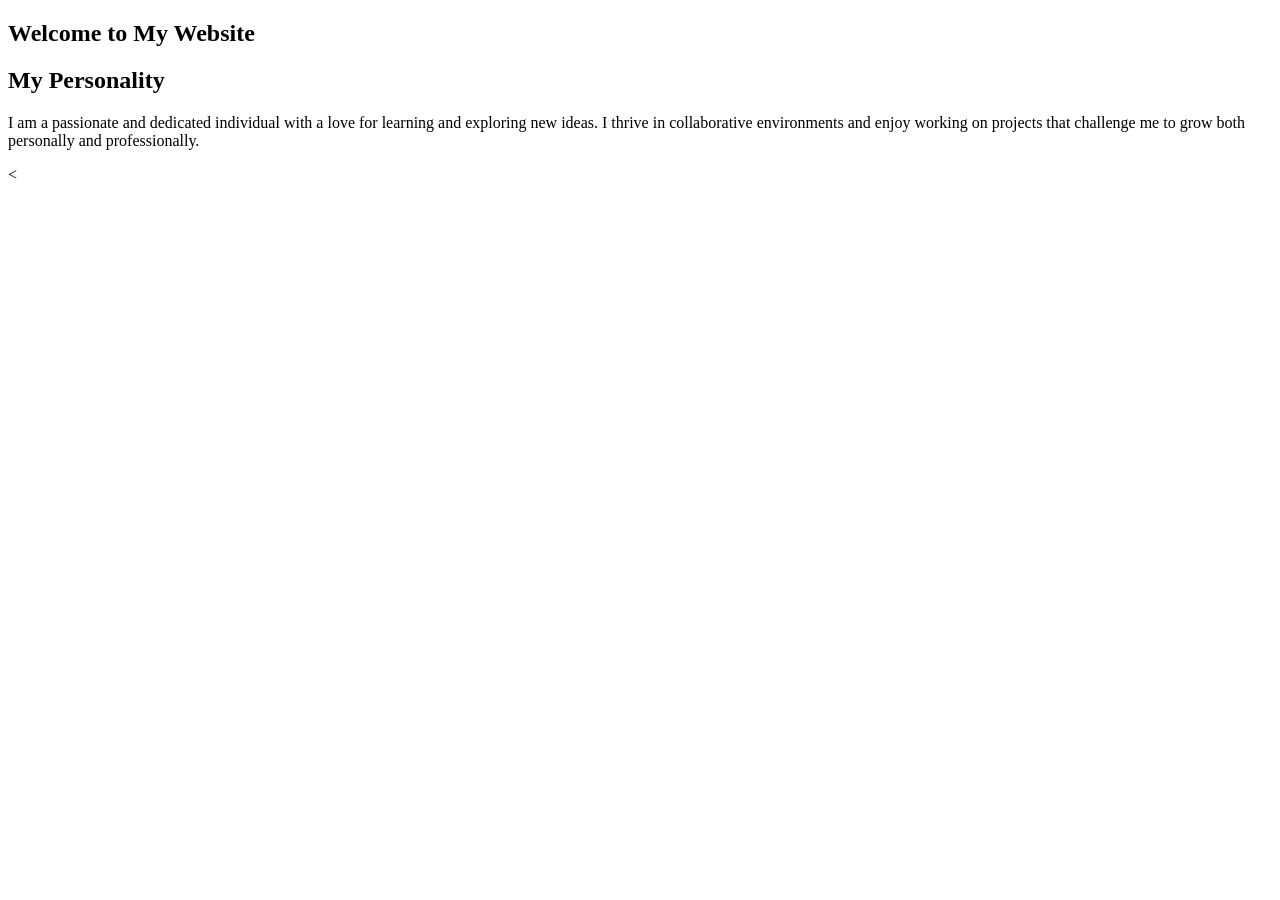
==== index.html @ 3e755cde "rearrange html page, add css stickybar and add stickybar_content.js rearrange html for styling in fu" ====
<!DOCTYPE html>
<html lang="en">
<head>
    <meta charset="UTF-8">
    <meta name="viewport" content="width=device-width, initial-scale=1.0">
    <title>Document</title>
</head>
<body>
    <section id="intro">
        <div id="welcome">
            <h1>Welcome to My Website</h1>
        </div>
        <section id="personality">
            <div class="Heading">
                <h2>My Personality</h2>
            </div>
            <div class="Content">
                <p>I am a passionate and dedicated individual with a love for learning and exploring new ideas. I thrive in collaborative environments and enjoy working on projects that challenge me to grow both personally and professionally.</p>
            </div>
        </section>
    </section>
    <div class="stickyBar">
        <script></script>
    </div>
    <
</html>
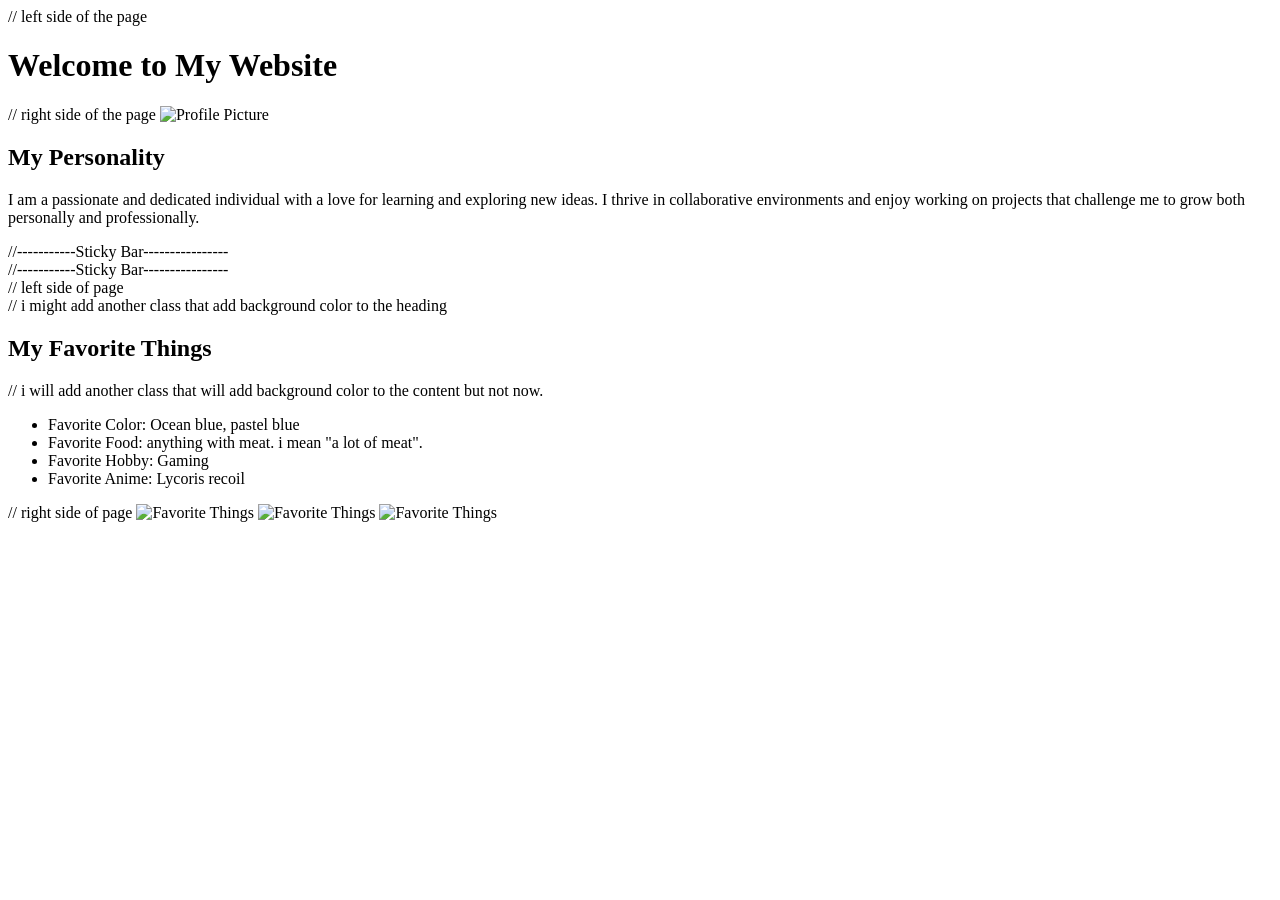
==== commit cab6583f: "another rearrange html and add stickybar css also add another html" ====
--- a/index.html
+++ b/index.html
@@ -7,21 +7,48 @@
     <title>Document</title>
 </head>
 <body>
-    <section id="intro">
-        <div id="welcome">
-            <h1>Welcome to My Website</h1>
+    <div id="intro">
+        <div> // left side of the page
+            <div id="welcome">
+                <h1>Welcome to My Website</h1>
+            </div>
         </div>
-        <section id="personality">
-            <div class="Heading">
-                <h2>My Personality</h2>
+        <div> // right side of the page
+            <img src="images/profile.jpg" alt="Profile Picture" id="profilePic">
+            <div id="personality">
+                <div class="Heading">
+                    <h2>My Personality</h2>
+                </div>
+                <div class="Content">
+                    <p>I am a passionate and dedicated individual with a love for learning and exploring new ideas. I thrive in collaborative environments and enjoy working on projects that challenge me to grow both personally and professionally.</p>
+                </div>
             </div>
-            <div class="Content">
-                <p>I am a passionate and dedicated individual with a love for learning and exploring new ideas. I thrive in collaborative environments and enjoy working on projects that challenge me to grow both personally and professionally.</p>
+        </div>
+    </div>
+    //-----------Sticky Bar----------------
+    <div class="stickyBar">
+        <script src="js/stickyBar.js"></script>
+    </div>
+    //-----------Sticky Bar----------------
+    <div id="myFavorite">
+        <div> // left side of page
+            <div class="Heading"> // i might add another class that add background color to the heading
+                <h2>My Favorite Things</h2>
             </div>
-        </section>
-    </section>
-    <div class="stickyBar">
-        <script></script>
+            <div class="Content"> // i will add another class that will add background color to the content but not now.
+                <ul>
+                    <li>Favorite Color: Ocean blue, pastel blue</li>
+                    <li>Favorite Food: anything with meat. i mean "a lot of meat".</li>
+                    <li>Favorite Hobby: Gaming</li>
+                    <li>Favorite Anime: Lycoris recoil</li>
+                </ul>
+            </div>
+        </div>
+        <div> // right side of page
+            <img src="images/favorite.jpg" alt="Favorite Things" id="favoritePic">
+            <img src="images/favorite.jpg" alt="Favorite Things" id="favoritePic">
+            <img src="images/favorite.jpg" alt="Favorite Things" id="favoritePic">
+        </div>
     </div>
-    <
+</body>
 </html>
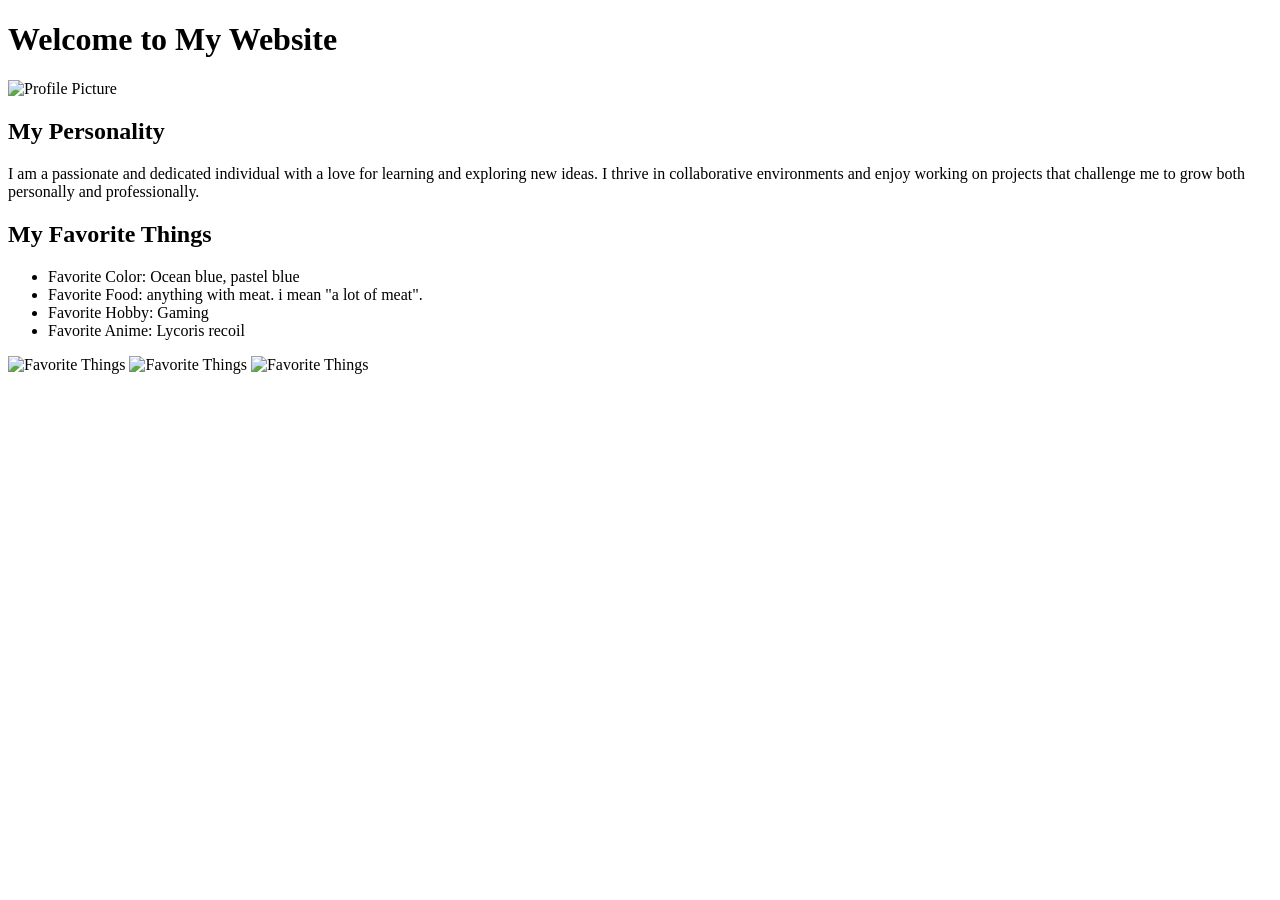
==== commit 4d17f528: "fix comment js form to html form." ====
--- a/index.html
+++ b/index.html
@@ -8,12 +8,12 @@
 </head>
 <body>
     <div id="intro">
-        <div> // left side of the page
+        <div> <!-- left side of the page -->
             <div id="welcome">
                 <h1>Welcome to My Website</h1>
             </div>
         </div>
-        <div> // right side of the page
+        <div> <!-- right side of the page -->
             <img src="images/profile.jpg" alt="Profile Picture" id="profilePic">
             <div id="personality">
                 <div class="Heading">
@@ -25,17 +25,17 @@
             </div>
         </div>
     </div>
-    //-----------Sticky Bar----------------
+    <!-------------Sticky Bar------------------>
     <div class="stickyBar">
         <script src="js/stickyBar.js"></script>
     </div>
-    //-----------Sticky Bar----------------
+    <!-------------Sticky Bar------------------>
     <div id="myFavorite">
-        <div> // left side of page
-            <div class="Heading"> // i might add another class that add background color to the heading
+        <div> <!-- left side of page -->
+            <div class="Heading"> <!-- i might add another class that add background color to the heading -->
                 <h2>My Favorite Things</h2>
             </div>
-            <div class="Content"> // i will add another class that will add background color to the content but not now.
+            <div class="Content"> <!-- i will add another class that will add background color to the content but not now. -->
                 <ul>
                     <li>Favorite Color: Ocean blue, pastel blue</li>
                     <li>Favorite Food: anything with meat. i mean "a lot of meat".</li>
@@ -44,7 +44,7 @@
                 </ul>
             </div>
         </div>
-        <div> // right side of page
+        <div> <!-- right side of page -->
             <img src="images/favorite.jpg" alt="Favorite Things" id="favoritePic">
             <img src="images/favorite.jpg" alt="Favorite Things" id="favoritePic">
             <img src="images/favorite.jpg" alt="Favorite Things" id="favoritePic">
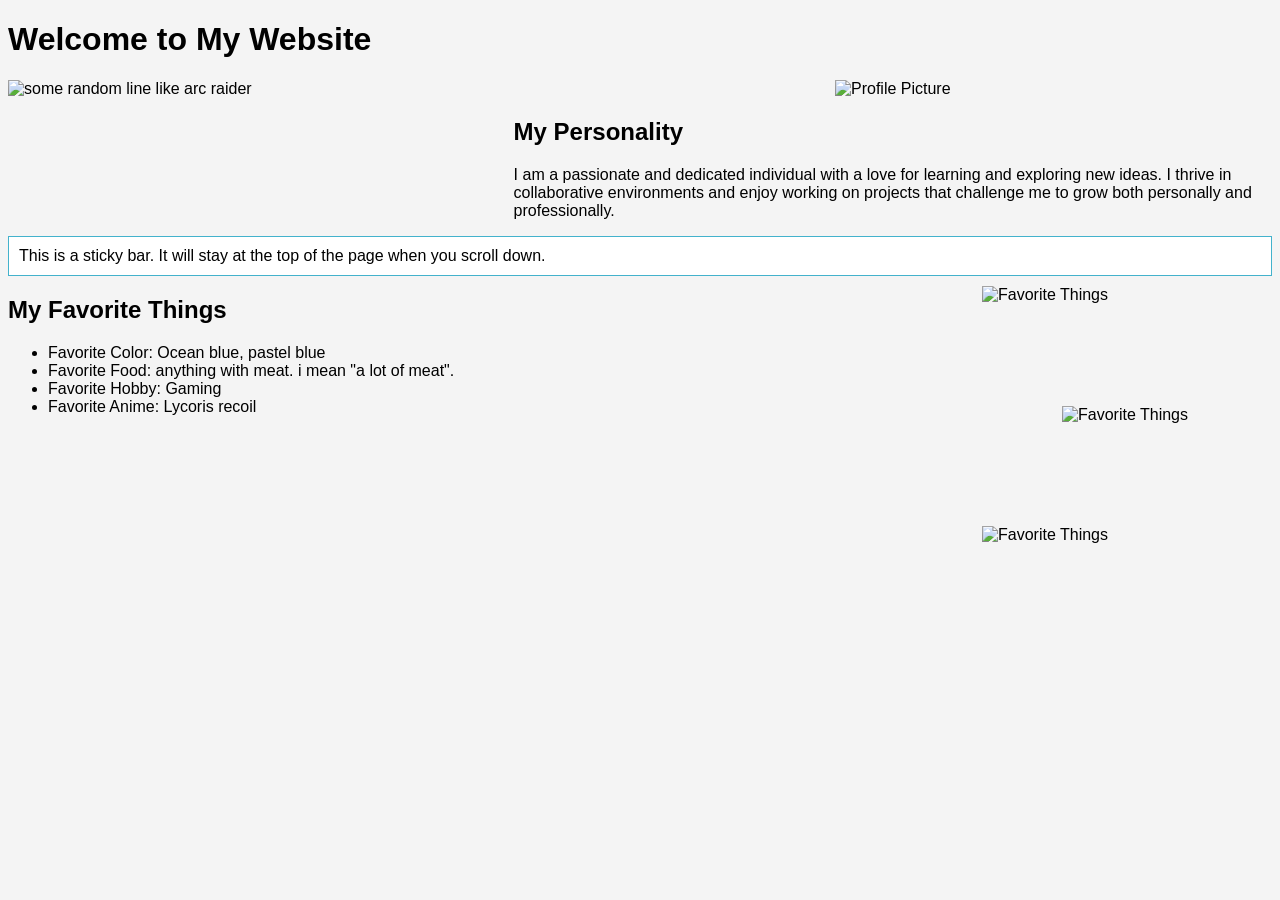
==== commit 05097300: "arrange my fav section and add info for json parsing" ====
--- a/index.html
+++ b/index.html
@@ -4,17 +4,20 @@
 <head>
     <meta charset="UTF-8">
     <meta name="viewport" content="width=device-width, initial-scale=1.0">
+    <link rel="stylesheet" href="css/css.css">
     <title>Document</title>
 </head>
 <body>
-    <div id="intro">
-        <div> <!-- left side of the page -->
-            <div id="welcome">
-                <h1>Welcome to My Website</h1>
+    <div id="intro"> 
+        <div id="welcome">
+            <h1>Welcome to My Website</h1>
+        </div>
+        <div class="flex-wrapper"> <!-- wrap parent to behave like row. -->
+            <div class="left-side">
+                <img src="https://fastly.picsum.photos/id/170/200/300.jpg?hmac=8MNcDgapCZN2mHu0jnLxPWkxuwz9rq4TMQfQsYTINCk" alt="some random line like arc raider" id="introPic">
             </div>
-        </div>
-        <div> <!-- right side of the page -->
-            <img src="images/profile.jpg" alt="Profile Picture" id="profilePic">
+            <div class="right-side"> <!-- also here, we will add intro class too! -->
+            <img src="https://fastly.picsum.photos/id/558/200/200.jpg?hmac=tFHyh9KzOASFBog3Hpj6oSkBkBr90f67Yuejl0XnFDM" alt="Profile Picture" id="profilePic">
             <div id="personality">
                 <div class="Heading">
                     <h2>My Personality</h2>
@@ -24,14 +27,18 @@
                 </div>
             </div>
         </div>
+        </div>
+        
     </div>
     <!-------------Sticky Bar------------------>
     <div class="stickyBar">
-        <script src="js/stickyBar.js"></script>
+        <!-- <script src="js/stickyBar.js"></script> -->
+         <span id="stickyBarText">This is a sticky bar. It will stay at the top of the page when you scroll down.</span>
     </div>
     <!-------------Sticky Bar------------------>
-    <div id="myFavorite">
-        <div> <!-- left side of page -->
+    
+    <div id="myFavorite" class="flex-wrapper"> 
+        <div class="left-side"> <!-- left side of page -->
             <div class="Heading"> <!-- i might add another class that add background color to the heading -->
                 <h2>My Favorite Things</h2>
             </div>
@@ -44,11 +51,14 @@
                 </ul>
             </div>
         </div>
-        <div> <!-- right side of page -->
-            <img src="images/favorite.jpg" alt="Favorite Things" id="favoritePic">
-            <img src="images/favorite.jpg" alt="Favorite Things" id="favoritePic">
-            <img src="images/favorite.jpg" alt="Favorite Things" id="favoritePic">
+        <div class="right-side column"> <!-- right side of page -->
+            <div class="favImage column">
+                <img src="images/favorite.jpg" alt="Favorite Things" id="favoritePic" class="away-right mini-image">
+                <img src="images/favorite.jpg" alt="Favorite Things" id="favoritePic" class="away-left mini-image">
+                <img src="images/favorite.jpg" alt="Favorite Things" id="favoritePic" class="away-right mini-image">
+            </div>
         </div>
     </div>
+    
 </body>
 </html>
--- a/css/css.css
+++ b/css/css.css
@@ -0,0 +1,48 @@
+div.stickyBar {
+    position: sticky;
+    top:0;
+    padding: 10px;
+    background-color: #ffffff;
+    border: 1px solid #43B2CC;
+}
+
+.flex-wrapper {
+    display: flex;
+}
+
+.left-side {
+    flex: 40;
+}
+
+#intro .flex-wrapper .right-side {
+    flex: 60;
+    display: flex;
+    flex-direction: column;
+    align-items: center;
+}
+
+.column {
+    display: flex;
+    flex-direction: column;
+    align-items: right;
+    min-width: 300px;
+}
+
+.mini-image {
+    width: 200px;
+    height: 100px;
+    margin: 10px;
+}
+
+.away-right {
+    margin-right: 30%;
+}
+
+.away-left {
+    margin-left: 30%;
+}
+
+body {
+    font-family: Arial, sans-serif;
+    background-color: #f4f4f4;
+}
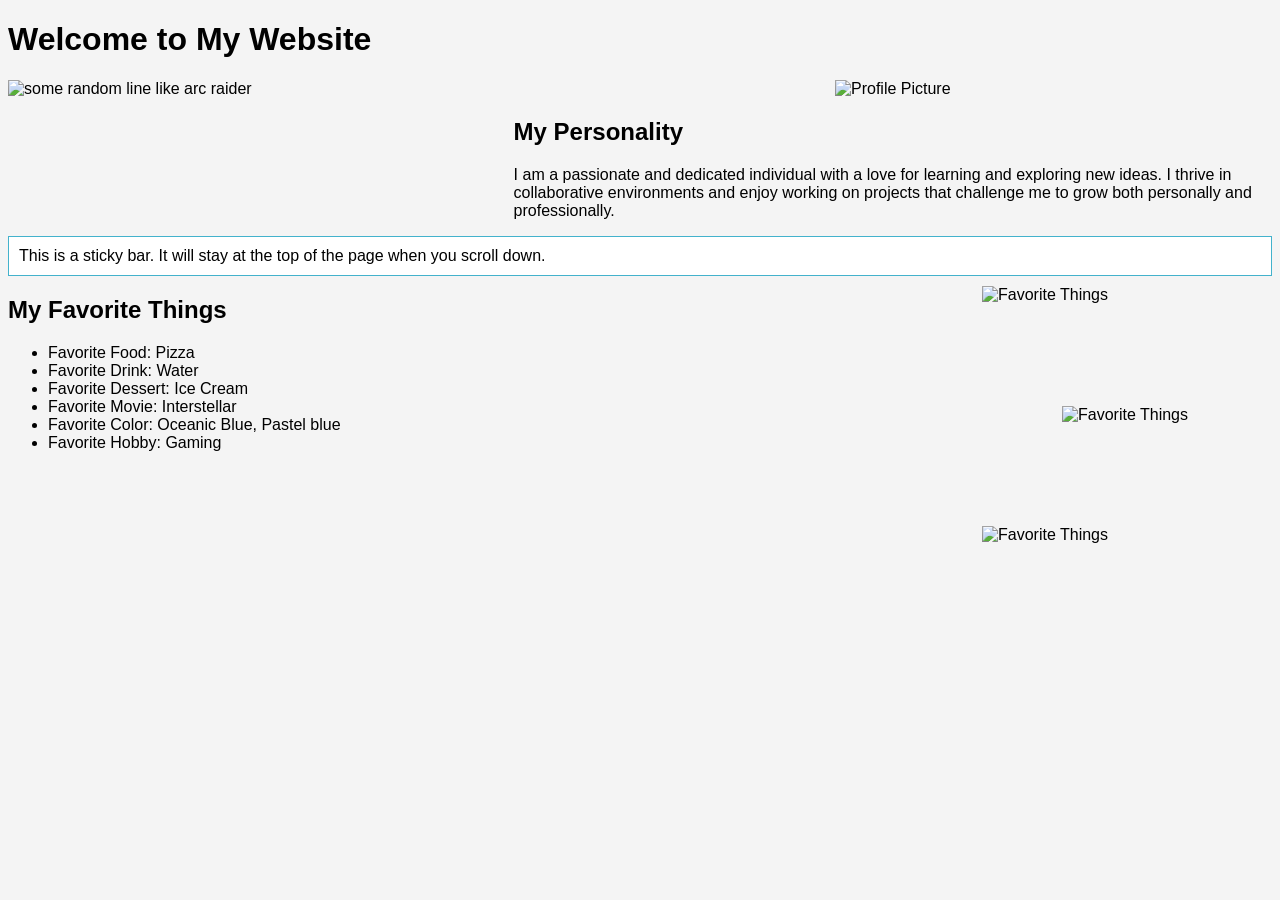
==== commit ea3f4771: "parsing json to my favorite list" ====
--- a/index.html
+++ b/index.html
@@ -31,7 +31,7 @@
         
     </div>
     <!-------------Sticky Bar------------------>
-    <div class="stickyBar">
+    <div class="stickyBar"> <!--hover element-->
         <!-- <script src="js/stickyBar.js"></script> -->
          <span id="stickyBarText">This is a sticky bar. It will stay at the top of the page when you scroll down.</span>
     </div>
@@ -43,15 +43,17 @@
                 <h2>My Favorite Things</h2>
             </div>
             <div class="Content"> <!-- i will add another class that will add background color to the content but not now. -->
-                <ul>
-                    <li>Favorite Color: Ocean blue, pastel blue</li>
+                <ul id="favoriteList">
+
+                    <!-- <li>Favorite Color: Ocean blue, pastel blue</li>
                     <li>Favorite Food: anything with meat. i mean "a lot of meat".</li>
                     <li>Favorite Hobby: Gaming</li>
-                    <li>Favorite Anime: Lycoris recoil</li>
+                    <li>Favorite Anime: Lycoris recoil</li> -->
                 </ul>
             </div>
         </div>
         <div class="right-side column"> <!-- right side of page -->
+            
             <div class="favImage column">
                 <img src="images/favorite.jpg" alt="Favorite Things" id="favoritePic" class="away-right mini-image">
                 <img src="images/favorite.jpg" alt="Favorite Things" id="favoritePic" class="away-left mini-image">
@@ -59,6 +61,6 @@
             </div>
         </div>
     </div>
-    
+<script src="js/favThing.js"></script>
 </body>
 </html>
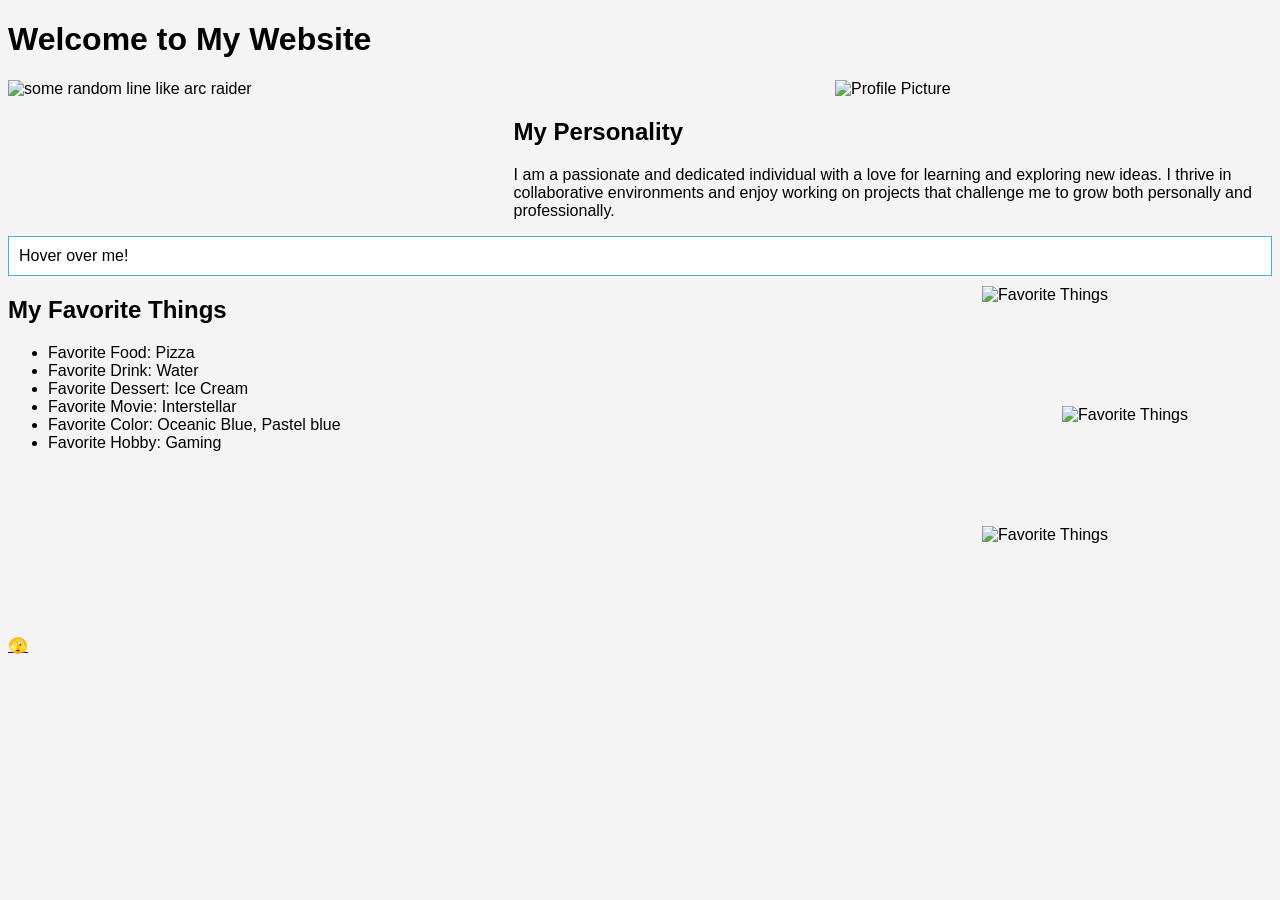
==== commit ef4368d7: "add hidden door" ====
--- a/index.html
+++ b/index.html
@@ -32,8 +32,7 @@
     </div>
     <!-------------Sticky Bar------------------>
     <div class="stickyBar"> <!--hover element-->
-        <!-- <script src="js/stickyBar.js"></script> -->
-         <span id="stickyBarText">This is a sticky bar. It will stay at the top of the page when you scroll down.</span>
+        <span>Hover over me!</span>
     </div>
     <!-------------Sticky Bar------------------>
     
@@ -54,7 +53,7 @@
         </div>
         <div class="right-side column"> <!-- right side of page -->
             
-            <div class="favImage column">
+            <div class="column">
                 <img src="images/favorite.jpg" alt="Favorite Things" id="favoritePic" class="away-right mini-image">
                 <img src="images/favorite.jpg" alt="Favorite Things" id="favoritePic" class="away-left mini-image">
                 <img src="images/favorite.jpg" alt="Favorite Things" id="favoritePic" class="away-right mini-image">
@@ -62,5 +61,9 @@
         </div>
     </div>
 <script src="js/favThing.js"></script>
+<script src="js/stickyBar_Content.js"></script>
 </body>
+<footer>
+    <a href="rickylucky.html">🫣</a>
+</footer>
 </html>
--- a/css/css.css
+++ b/css/css.css
@@ -3,6 +3,14 @@
     top:0;
     padding: 10px;
     background-color: #ffffff;
+    border: 1px solid #43B2CC;
+}
+.stickyBar-hover {
+    position: sticky;
+    top:0;
+    padding: 10px;
+    background-color: #43B2CC;
+    color: #ffffff;
     border: 1px solid #43B2CC;
 }
 
@@ -45,4 +53,5 @@
 body {
     font-family: Arial, sans-serif;
     background-color: #f4f4f4;
-}+}
+
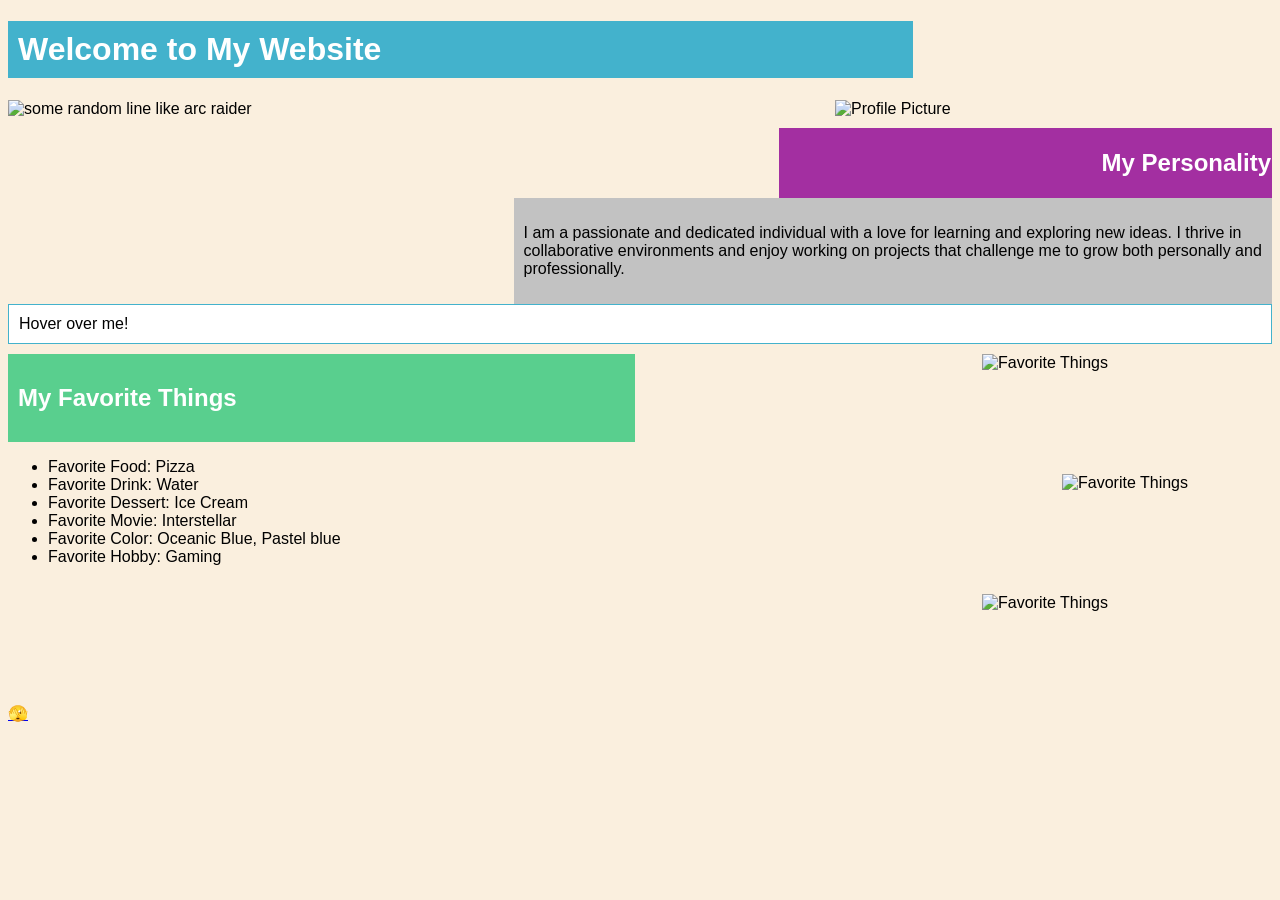
==== commit 33631683: "update css" ====
--- a/index.html
+++ b/index.html
@@ -17,7 +17,7 @@
                 <img src="https://fastly.picsum.photos/id/170/200/300.jpg?hmac=8MNcDgapCZN2mHu0jnLxPWkxuwz9rq4TMQfQsYTINCk" alt="some random line like arc raider" id="introPic">
             </div>
             <div class="right-side"> <!-- also here, we will add intro class too! -->
-            <img src="https://fastly.picsum.photos/id/558/200/200.jpg?hmac=tFHyh9KzOASFBog3Hpj6oSkBkBr90f67Yuejl0XnFDM" alt="Profile Picture" id="profilePic">
+            <img src="https://fastly.picsum.photos/id/432/500/300.jpg?hmac=c46VjMG7vtb_TVYK92wkAotf6bpCZN590uPwatnxdGI" alt="Profile Picture" id="profilePic">
             <div id="personality">
                 <div class="Heading">
                     <h2>My Personality</h2>
--- a/css/css.css
+++ b/css/css.css
@@ -20,6 +20,20 @@
 
 .left-side {
     flex: 40;
+}
+.left-side img {
+    max-width: 75%;
+    width: 350px;
+    min-width: 150px;
+    height: auto;
+}
+
+#myFavorite .left-side .Heading {
+    background-color: #59CF8E;
+    color: #ffffff;
+    margin-top: 10px;
+    margin-right: 35%;
+    padding: 10px;
 }
 
 #intro .flex-wrapper .right-side {
@@ -52,6 +66,26 @@
 
 body {
     font-family: Arial, sans-serif;
-    background-color: #f4f4f4;
+    background-color: #FAEFDE;
 }
 
+h1 {
+    background-color: #43B2CC;
+    color: #ffffff;
+    max-width:70%;
+    padding: 10px;
+}
+
+#personality .Heading {
+    background-color: #A32FA1;
+    color: #ffffff;
+    padding: 1px;
+    text-align: right;
+    margin-left: 35%;
+    margin-top: 10px;
+}
+#personality .Content {
+    background-color: #C2C2C2;
+    padding: 10px;
+}
+
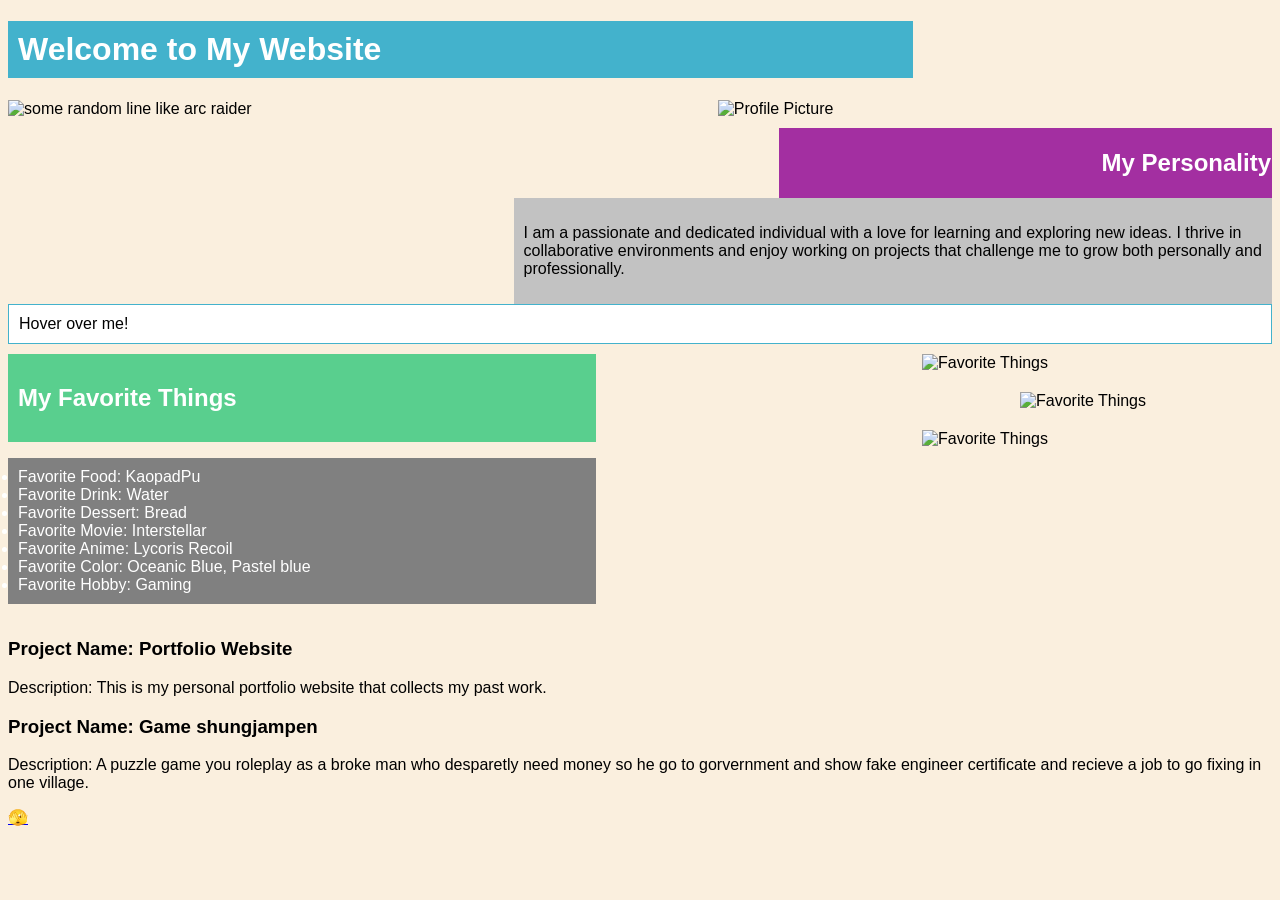
==== commit 5fa20132: "add portfolio section and rearrange html" ====
--- a/index.html
+++ b/index.html
@@ -14,10 +14,10 @@
         </div>
         <div class="flex-wrapper"> <!-- wrap parent to behave like row. -->
             <div class="left-side">
-                <img src="https://fastly.picsum.photos/id/170/200/300.jpg?hmac=8MNcDgapCZN2mHu0jnLxPWkxuwz9rq4TMQfQsYTINCk" alt="some random line like arc raider" id="introPic">
+                <img src="https://encrypted-tbn0.gstatic.com/images?q=tbn:ANd9GcSnAqkatZyK6DjBAkE_23xKL0FhRpsJwVi-4dh-SWDWnw&s=10" alt="some random line like arc raider" id="introPic">
             </div>
             <div class="right-side"> <!-- also here, we will add intro class too! -->
-            <img src="https://fastly.picsum.photos/id/432/500/300.jpg?hmac=c46VjMG7vtb_TVYK92wkAotf6bpCZN590uPwatnxdGI" alt="Profile Picture" id="profilePic">
+            <img src="https://encrypted-tbn0.gstatic.com/images?q=tbn:ANd9GcRnfWgXnxgkjvfpD1BZOIpAPeXzb8nnzEfJWGYwegkK2g&s=10" alt="Profile Picture" id="profilePic">
             <div id="personality">
                 <div class="Heading">
                     <h2>My Personality</h2>
@@ -54,13 +54,17 @@
         <div class="right-side column"> <!-- right side of page -->
             
             <div class="column">
-                <img src="images/favorite.jpg" alt="Favorite Things" id="favoritePic" class="away-right mini-image">
-                <img src="images/favorite.jpg" alt="Favorite Things" id="favoritePic" class="away-left mini-image">
-                <img src="images/favorite.jpg" alt="Favorite Things" id="favoritePic" class="away-right mini-image">
+                <img src="https://scontent.fbkk6-1.fna.fbcdn.net/v/t39.30808-6/480803025_655920016994834_317621681046893631_n.jpg?stp=dst-jpg_tt6&cstp=mx1920x1080&ctp=s1920x1080&_nc_cat=102&_nc_map=urlgen_bucketless&ccb=1-7&_nc_sid=127cfc&_nc_ohc=0roDFV1UhkIQ7kNvwGqM_5a&_nc_oc=AdrQOkyd1tZZ3hfvYDYOPEiEtTvK1uKGfM7P3zy5890YKLdPkZ7tqRS9knj3YNRrxvU&_nc_zt=23&_nc_ht=scontent.fbkk6-1.fna&_nc_gid=RIKZPGGiOCCBohpO3n0L9g&_nc_ss=7b289&oh=00_AQQIbR-2mgiQqw9iHyQH3ZkBYGQGZIQExpxOLKFNOm_FHQ&oe=6B01E22A" alt="Favorite Things" id="favoritePic" class="away-right mini-image">
+                <img src="https://cdn-useast1.kapwing.com/static/templates/interstellar-51-years-meme-template-full-47269505.webp" alt="Favorite Things" id="favoritePic" class="away-left mini-image">
+                <img src="https://encrypted-tbn0.gstatic.com/images?q=tbn:ANd9GcQ-B3a911rci1w8IIDHu18iz9W-BqckCLu85efWunBNMw&s=10" alt="Favorite Things" id="favoritePic" class="away-right mini-image">
             </div>
         </div>
     </div>
+    <div id="portfolio">
+        
+    </div>
 <script src="js/favThing.js"></script>
+<script src="js/portfoilio.js"></script>
 <script src="js/stickyBar_Content.js"></script>
 </body>
 <footer>
--- a/css/css.css
+++ b/css/css.css
@@ -22,6 +22,13 @@
     flex: 40;
 }
 .left-side img {
+    max-width: 75%;
+    width: 350px;
+    min-width: 150px;
+    height: auto;
+}
+
+.right-side img {
     max-width: 75%;
     width: 350px;
     min-width: 150px;
@@ -89,3 +96,9 @@
     padding: 10px;
 }
 
+#favoriteList {
+    background-color: grey;
+    color: #ffffff;
+    padding: 10px;
+    margin-right: 35%;
+}
